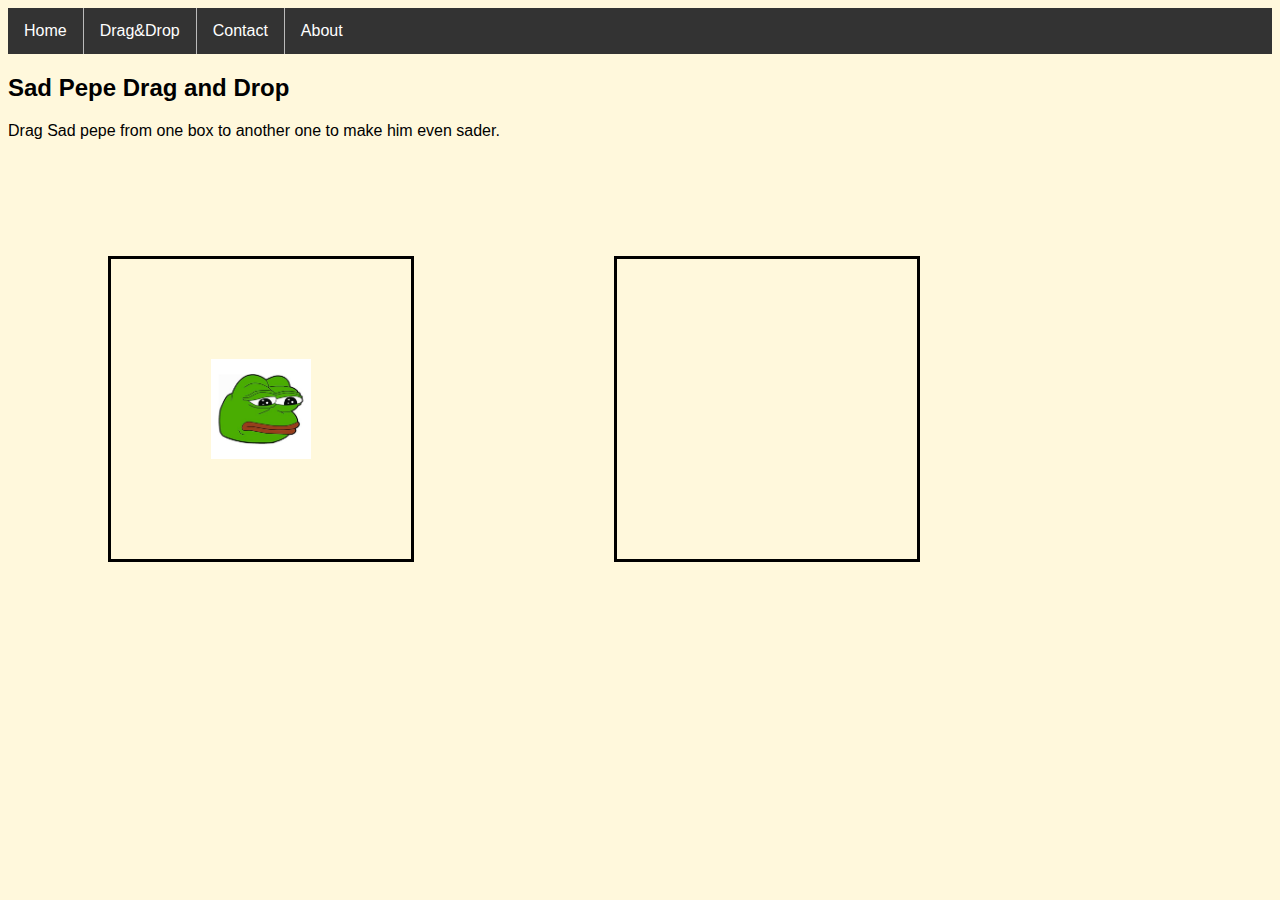
==== Drag&Drop.html @ ea23d50c "Drag and drop" ====
<!DOCTYPE html>

<html>

<head>

<title> My WWW project: Drag&Drop </title>

<link rel="stylesheet" href="css/style.css">
<meta name="viewport" content="width=device-width, initial-scale=1">

<script>
function allowDrop(ev) {
    ev.preventDefault();
}

function drag(ev) {
    ev.dataTransfer.setData("text", ev.target.id);
}

function drop(ev) {
    ev.preventDefault();
    var data = ev.dataTransfer.getData("text");
    ev.target.appendChild(document.getElementById(data));
}
</script>

</head>

<ul>
  <li><a href="index.html">Home</a></li>
  <li><a href="Drag&Drop.html">Drag&Drop</a></li>
  <li><a href="#contact">Contact</a></li>
  <li><a href="#about">About</a></li>
</ul>

<body>
	<h2>Sad Pepe Drag and Drop</h2>
	<p>Drag Sad pepe from one box to another one to make him even sader.</p>

	<div id="div1" ondrop="drop(event)" ondragover="allowDrop(event)">
	<img src="images/Sadpepe.jpg" draggable="true" ondragstart="drag(event)" id="drag1" width="100" height="100">
	</div>

	<div id="div2" ondrop="drop(event)" ondragover="allowDrop(event)"></div>

</body>

</html>
---- css/style.css ----
*{
box-sixing:border-box;
}
body {
font-family:Arial, Helvetica;
background-color:#FFF8DC;
}

header {
background-color: #FFEBCD;
text-align: center;
padding:30px;
font-size: 30px;
color: black;
}

ul {
    list-style-type: none;
    margin: 0;
    padding: 0;
    overflow: hidden;
    background-color: #333;
    position: sticky;
    top: 0;
}

li {
    float: left;
	border-right:1px solid #bbb;
	color: black;
}

li:last-child {
    border-right: none;
}

li a {
    display: block;
    color: white;
    text-align: center;
    padding: 14px 16px;
    text-decoration: none;
}

li a:hover:not(.active) {
    background-color: #111;
}

.active {
    background-color: #c2c2c2;
}

nav {
    float: left;
    width: 30%;
    background: #DEB887;
	padding:20px;
}

nav ul {
    list-style-type: none;
    padding: 0;
}

article {
    float: center;
    width: 98%;
    background-color: #DEB887;
	padding:20px;
}

section:after {
    content: "";
    display: table;
    clear: both;
}

footer {
background-color:#FFB887;
text-align:center;
padding: 10px;
color:white;
}

table {
    font-family: arial, sans-serif;
    border-collapse: collapse;
    width: 100%;
}

td, th {
    border: 1px solid #dddddd;
    text-align: left;
    padding: 8px;
}

tr:nth-child(even) {
    background-color: #dddddd;
}

#div1, #div2 {
    float: left;
    width: 100px;
    height: 100px;
    margin: 100px;
    padding: 100px;
    border: 3px solid black;
}
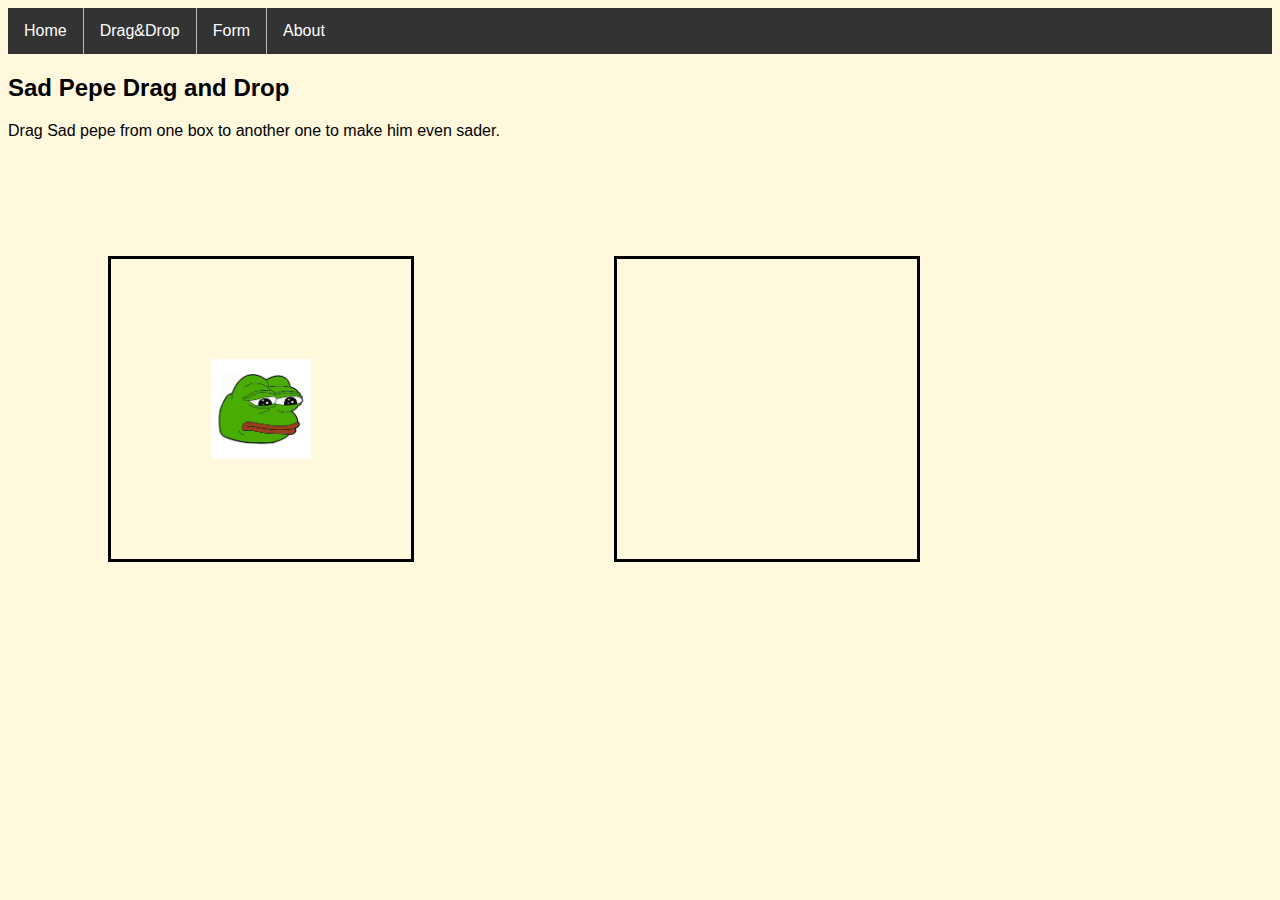
==== commit 184655db: "Added form page" ====
--- a/Drag&Drop.html
+++ b/Drag&Drop.html
@@ -30,7 +30,7 @@
 <ul>
   <li><a href="index.html">Home</a></li>
   <li><a href="Drag&Drop.html">Drag&Drop</a></li>
-  <li><a href="#contact">Contact</a></li>
+  <li><a href="Form.html">Form</a></li>
   <li><a href="#about">About</a></li>
 </ul>
 
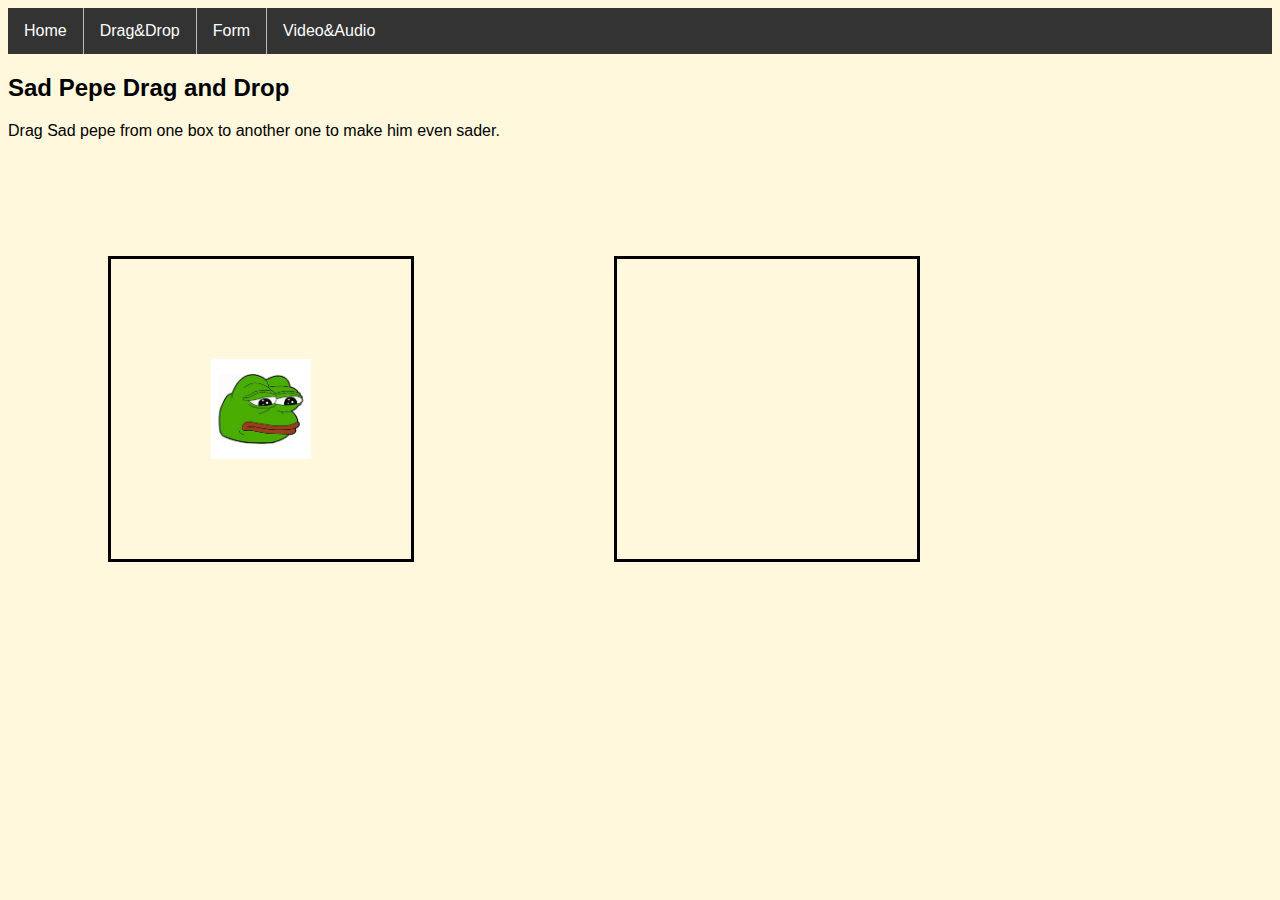
==== commit bcf09cea: "Video and audio" ====
--- a/Drag&Drop.html
+++ b/Drag&Drop.html
@@ -31,7 +31,7 @@
   <li><a href="index.html">Home</a></li>
   <li><a href="Drag&Drop.html">Drag&Drop</a></li>
   <li><a href="Form.html">Form</a></li>
-  <li><a href="#about">About</a></li>
+  <li><a href="Video&Audio.html">Video&Audio</a></li>
 </ul>
 
 <body>
